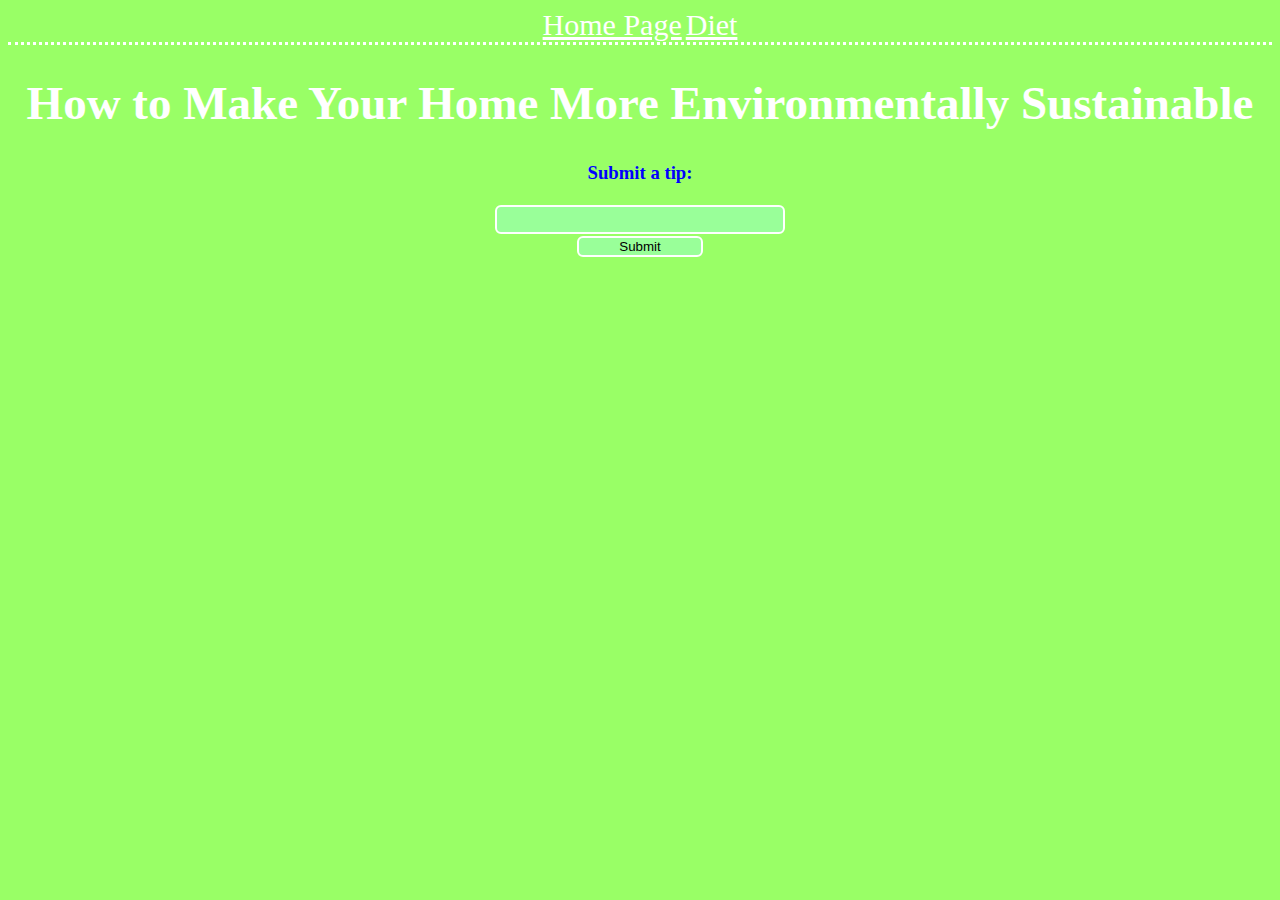
==== house.html @ d00aec4a "background colour" ====
<!DOCTYPE html>
<head>
<link rel="stylesheet" type=text/css href=css/style2.css>
<title> Sustainable Home </title>
</head>

<body>

<div class="one">
    <a href="index.html">Home Page</a>
    <a href="plate.html">Diet </a>
</div>



<div class="two">
<h1> How to Make Your Home More Environmentally Sustainable</h1>
<h3>Submit a tip: </h3>
<input type="text" name="submitatip"  ><br>
<input type="submit" value="Submit">
</div>


<div class="three">
<iframe width="560" height="315" align="right" src="https://www.youtube.com/embed/xh5uKNGhsz8" frameborder="0" allow="accelerometer; autoplay; encrypted-media; gyroscope; picture-in-picture" allowfullscreen></iframe>
</div>

</body>
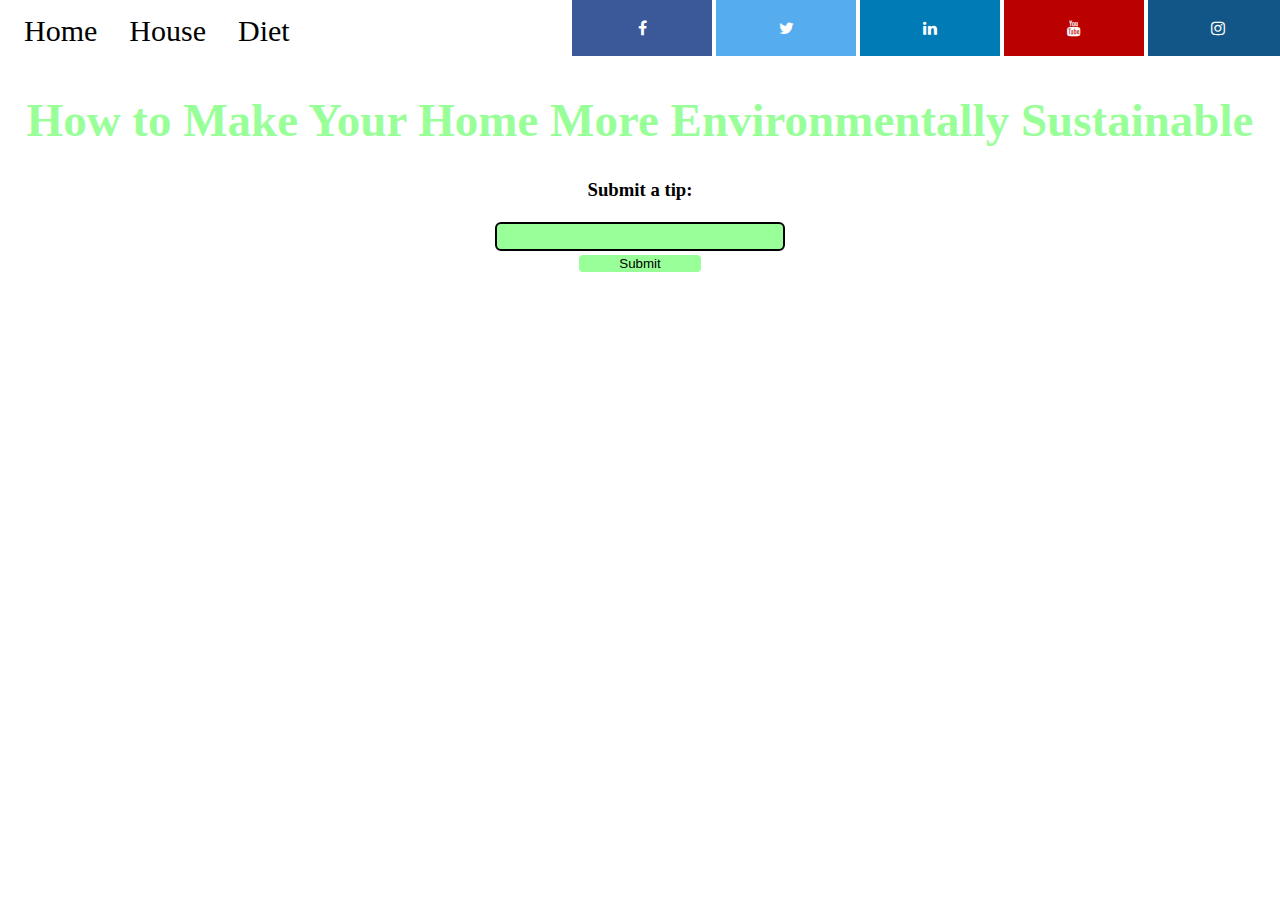
==== commit 1ec5819b: "coding tuesday session" ====
--- a/house.html
+++ b/house.html
@@ -6,12 +6,27 @@
 
 <body>
 
-<div class="one">
-    <a href="index.html">Home Page</a>
-    <a href="plate.html">Diet </a>
-</div>
+  <div class="indexzero">
 
+    <div class="navBox">
+      <ul>
+        <li><a href="index.html">Home</a></li>
+        <li><a href="house.html"> House</a></li>
+        <li><a href="plate.html">Diet</a></li>
+        <link rel="stylesheet" href="https://cdnjs.cloudflare.com/ajax/libs/font-awesome/4.7.0/css/font-awesome.min.css">
+        <a href="#" class="fa fa-facebook"></a>
+        <a href="#" class="fa fa-twitter"></a>
+        <a href="#" class="fa fa-linkedin"></a>
+        <a href="#" class="fa fa-youtube"></a>
+        <a href="#" class="fa fa-instagram"></a>
+      </ul>
+    </div>
 
+  </div>
+  
+</br>
+</br>
+</br>
 
 <div class="two">
 <h1> How to Make Your Home More Environmentally Sustainable</h1>
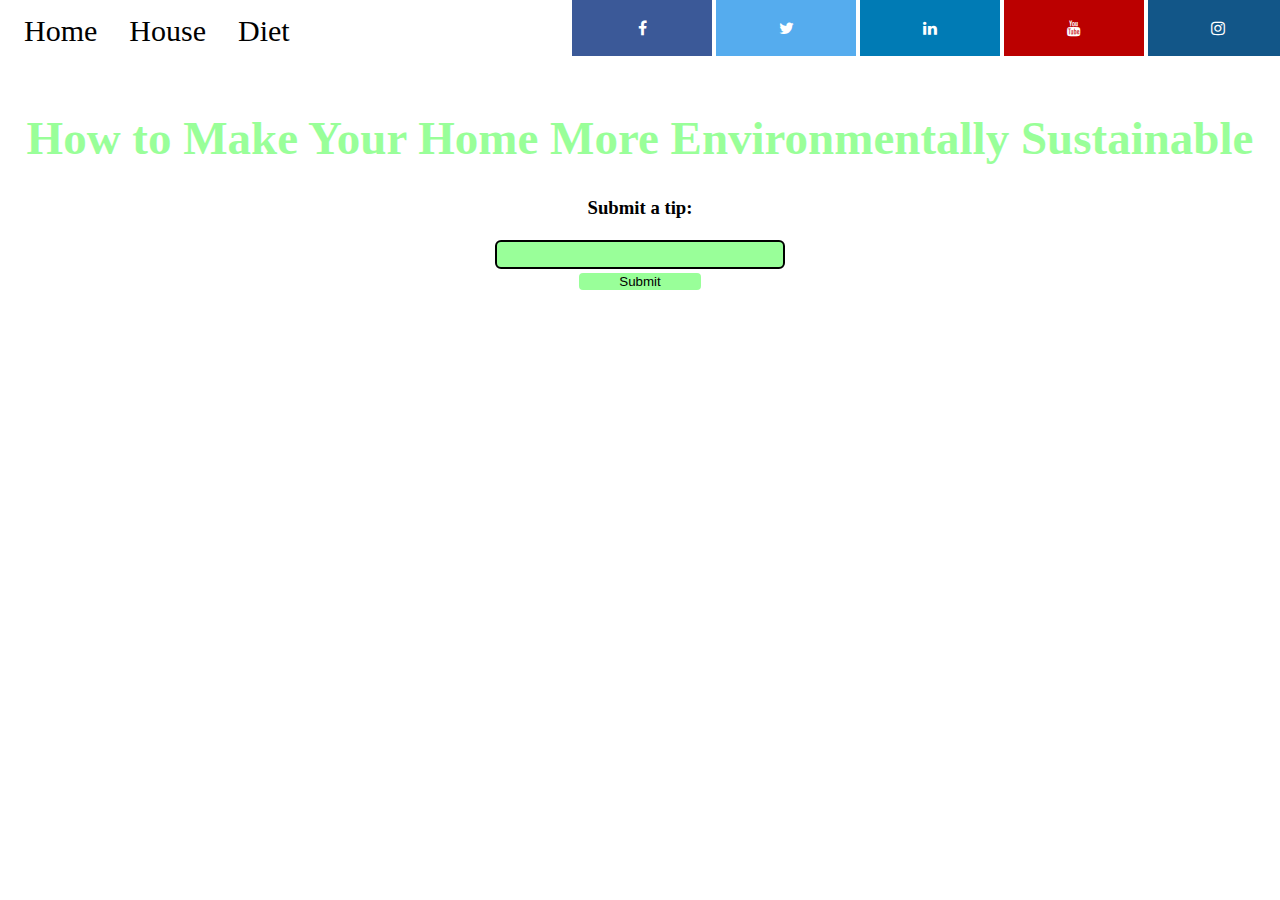
==== commit d8105dc9: "updates" ====
--- a/house.html
+++ b/house.html
@@ -1,7 +1,7 @@
 <!DOCTYPE html>
 <head>
-<link rel="stylesheet" type=text/css href=css/style2.css>
-<title> Sustainable Home </title>
+  <link rel="stylesheet" type=text/css href=css/style2.css>
+  <title> Sustainable Home </title>
 </head>
 
 <body>
@@ -23,12 +23,13 @@
     </div>
 
   </div>
-  
+
 </br>
 </br>
 </br>
 
 <div class="two">
+</br>
 <h1> How to Make Your Home More Environmentally Sustainable</h1>
 <h3>Submit a tip: </h3>
 <input type="text" name="submitatip"  ><br>
@@ -40,4 +41,11 @@
 <iframe width="560" height="315" align="right" src="https://www.youtube.com/embed/xh5uKNGhsz8" frameborder="0" allow="accelerometer; autoplay; encrypted-media; gyroscope; picture-in-picture" allowfullscreen></iframe>
 </div>
 
+
+
+
+
+
 </body>
+
+</html>
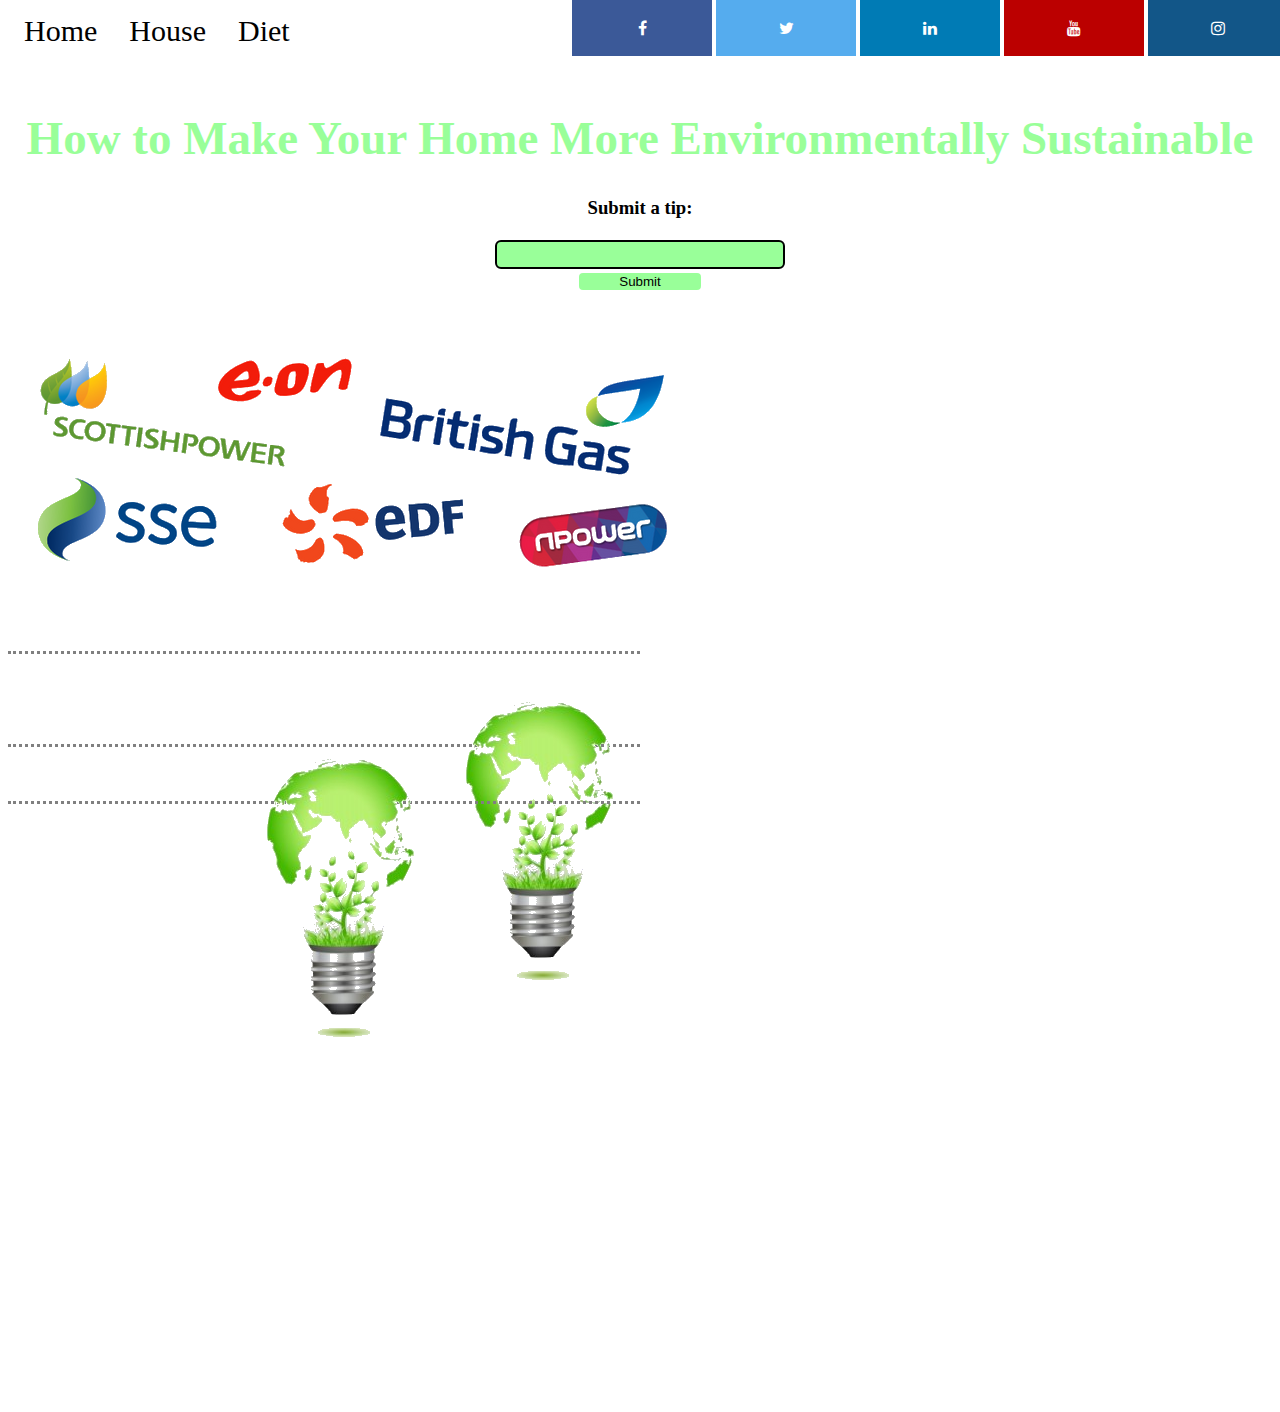
==== commit 5dd41e52: "working on house html" ====
--- a/house.html
+++ b/house.html
@@ -1,7 +1,56 @@
 <!DOCTYPE html>
+
 <head>
+  <link rel="stylesheet" href="https://stackpath.bootstrapcdn.com/bootstrap/4.4.0/css/bootstrap.min.css" integrity="sha384-SI27wrMjH3ZZ89r4o+fGIJtnzkAnFs3E4qz9DIYioCQ5l9Rd/7UAa8DHcaL8jkWt" crossorigin="anonymous">
   <link rel="stylesheet" type=text/css href=css/style2.css>
   <title> Sustainable Home </title>
+
+  <style>
+  .container {
+    position: relative;
+    width: 50%;
+  }
+
+  .image {
+    display: block;
+    width: 50%;
+    height: auto;
+  }
+
+  .overlay {
+    position: absolute;
+    top: 0;
+    bottom: 0;
+    left: 0;
+    right: 0;
+    height: 100%;
+    width: 100%;
+    opacity: 0;
+    transition: .5s ease;
+    background-color: #99FF99;
+  }
+
+  .container:hover .overlay {
+    opacity: .8;
+  }
+
+  .text {
+    color: #2F4F4F;
+    font-size: 24px;
+    font-weight: bold;
+    position: absolute;
+    top: 50%;
+    left: 50%;
+    -webkit-transform: translate(-50%, -50%);
+    -ms-transform: translate(-50%, -50%);
+    transform: translate(-50%, -50%);
+    text-align: center;
+  }
+  </style>
+
+
+
+
 </head>
 
 <body>
@@ -24,17 +73,118 @@
 
   </div>
 
-</br>
-</br>
-</br>
-
-<div class="two">
-</br>
-<h1> How to Make Your Home More Environmentally Sustainable</h1>
-<h3>Submit a tip: </h3>
-<input type="text" name="submitatip"  ><br>
-<input type="submit" value="Submit">
+
+</br>
+</br>
+</br>
+
+
+
+  <div class="two">
+    </br>
+    <h1> How to Make Your Home More Environmentally Sustainable</h1>
+    <h3>Submit a tip: </h3>
+    <input type="text" name="submitatip"  ><br>
+    <input type="submit" value="Submit">
+  </div>
+
+</br>
+</br>
+
+  <div class="container">
+
+    <div class="row">
+
+      <div class="col-sm">
+      <img class="img-switch" src="t-switch.png" align=center>
+      </a>
+      </div>
+
+
+      <div class="overlay">
+      <div class="text">Switiching energy providers is EASY.You can save up to £200 a year on your bills and almost all energy providers now have green tariffs. If you do switch make sure you use an ofgem accredited comparison site. </div>
+      </div>
+
+    </div>
+
+      </br>
+      </br>
+      </br>
+
+  </div>
+
+
+</br>
+</br>
+
+
+<div class="container">
+
+  <div class="row">
+
+    <div class="col-sm">
+    <img class="img-lightbulb" src="t-nlightbulb.png" align=right>
+    </a>
+    </div>
+
+
+    <div class="overlay">
+    <div class="text"> Changing your lightbulbs to energy efficient lightbulbs will will not only use much less energy, but they will pay for themselves in a year and a half. However, make sure you are always switching off your lights this could save you £30 a year on yout bills.  </div>
+    </div>
+
+  </div>
+
+    </br>
+    </br>
+    </br>
+
 </div>
+
+<div class="container">
+
+  <div class="row">
+
+    <div class="col-sm">
+    <img class="img-lightbulb" src="t-nlightbulb.png" align=right>
+    </a>
+    </div>
+
+
+    <div class="overlay">
+    <div class="text"> Changing your lightbulbs to energy efficient lightbulbs will will not only use much less energy, but they will pay for themselves in a year and a half. However, make sure you are always switching off your lights this could save you £30 a year on yout bills.  </div>
+    </div>
+
+  </div>
+
+    </br>
+    </br>
+    </br>
+
+</div>
+
+
+</br>
+</br>
+
+
+
+
+
+
+
+
+
+
+
+
+
+</br>
+</br>
+</br>
+</br>
+</br>
+</br>
+
 
 
 <div class="three">
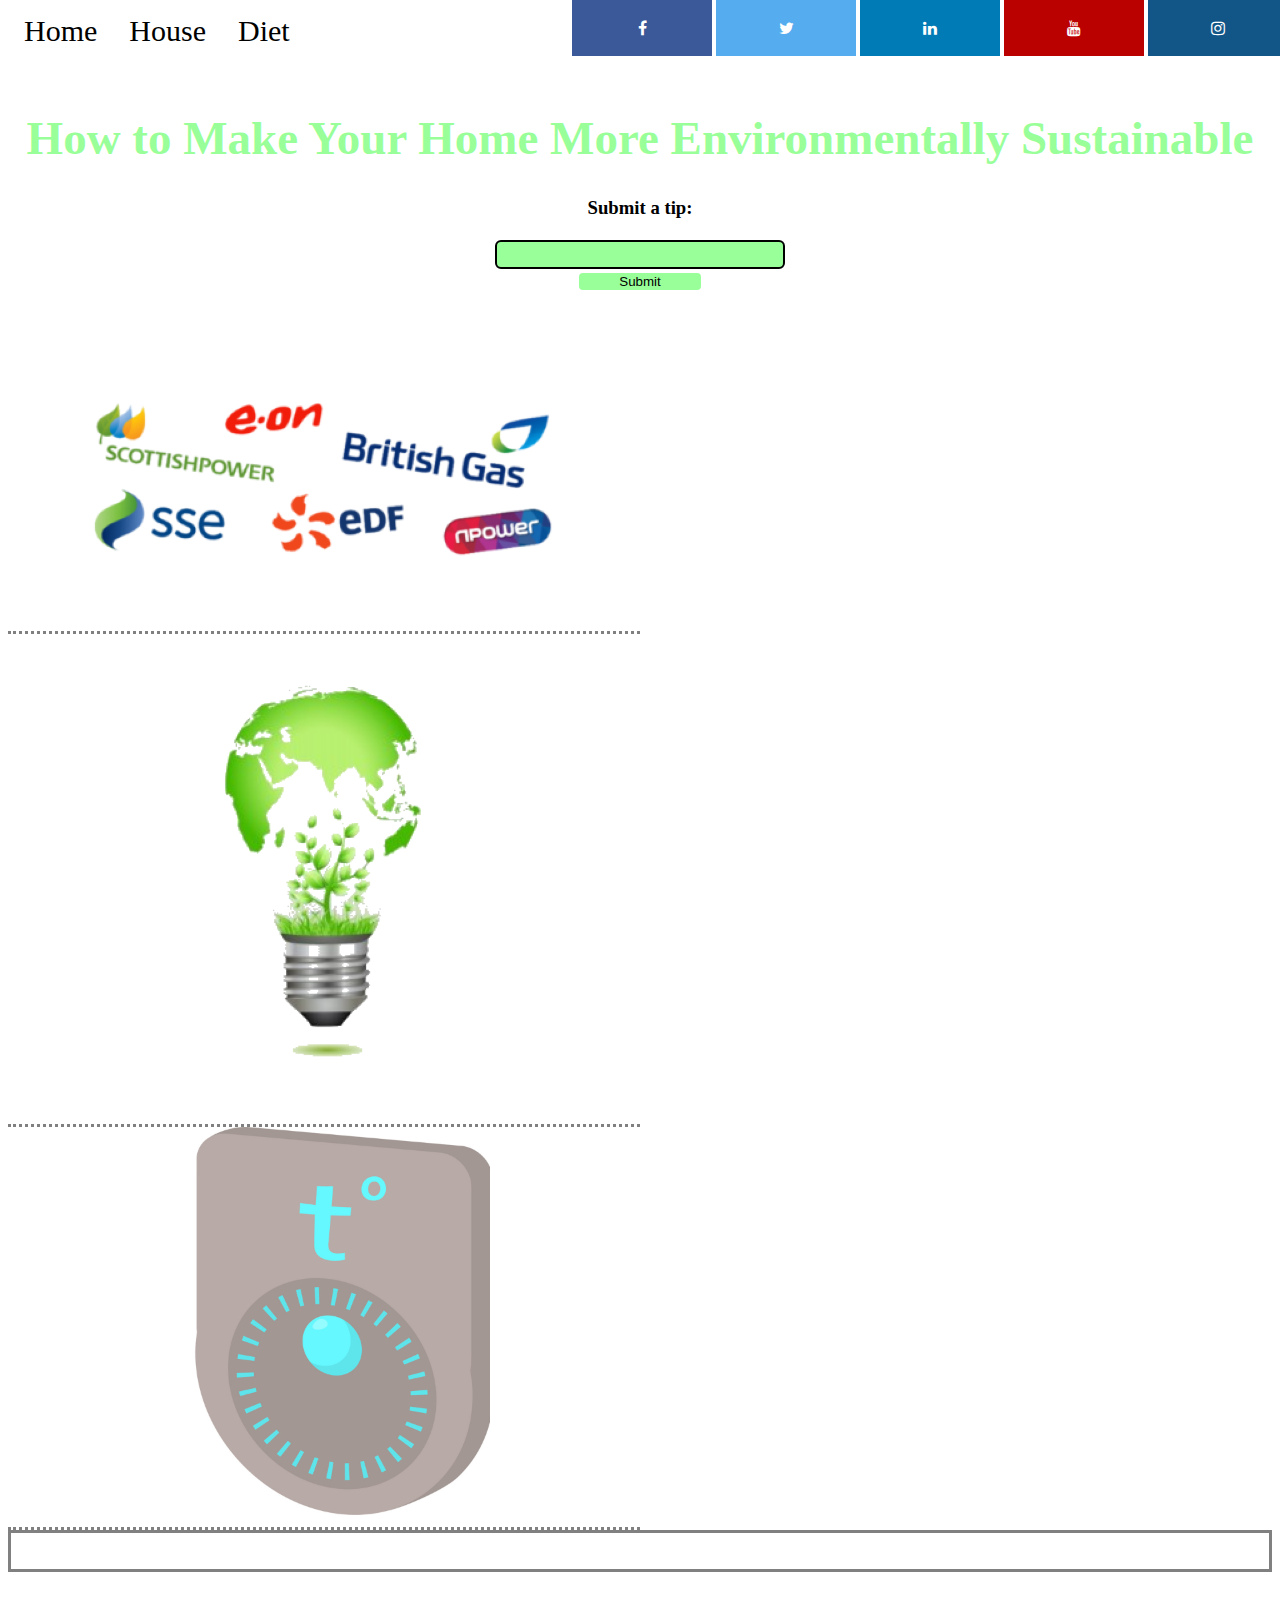
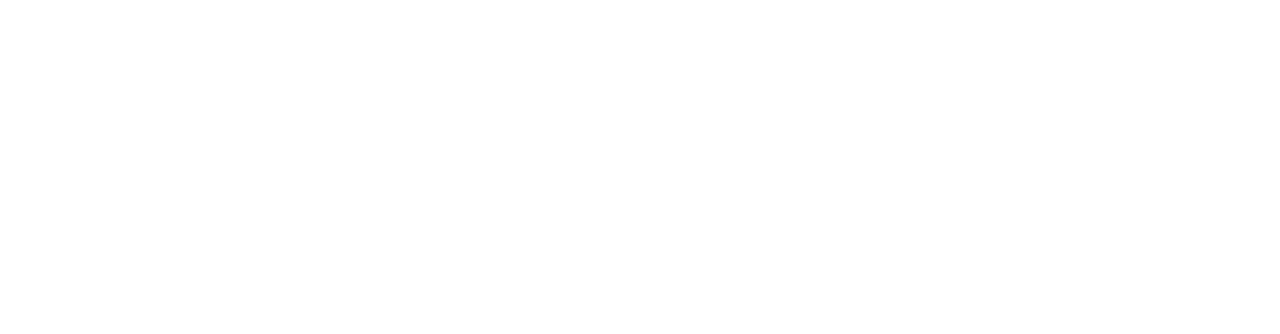
==== commit 826365b8: "formating images on houseindex" ====
--- a/house.html
+++ b/house.html
@@ -3,18 +3,19 @@
 <head>
   <link rel="stylesheet" href="https://stackpath.bootstrapcdn.com/bootstrap/4.4.0/css/bootstrap.min.css" integrity="sha384-SI27wrMjH3ZZ89r4o+fGIJtnzkAnFs3E4qz9DIYioCQ5l9Rd/7UAa8DHcaL8jkWt" crossorigin="anonymous">
   <link rel="stylesheet" type=text/css href=css/style2.css>
+  <link rel="stylesheet" href="https://cdnjs.cloudflare.com/ajax/libs/font-awesome/4.7.0/css/font-awesome.min.css">
   <title> Sustainable Home </title>
 
   <style>
+
   .container {
     position: relative;
     width: 50%;
+
   }
 
   .image {
     display: block;
-    width: 50%;
-    height: auto;
   }
 
   .overlay {
@@ -62,7 +63,6 @@
         <li><a href="index.html">Home</a></li>
         <li><a href="house.html"> House</a></li>
         <li><a href="plate.html">Diet</a></li>
-        <link rel="stylesheet" href="https://cdnjs.cloudflare.com/ajax/libs/font-awesome/4.7.0/css/font-awesome.min.css">
         <a href="#" class="fa fa-facebook"></a>
         <a href="#" class="fa fa-twitter"></a>
         <a href="#" class="fa fa-linkedin"></a>
@@ -96,7 +96,10 @@
     <div class="row">
 
       <div class="col-sm">
-      <img class="img-switch" src="t-switch.png" align=center>
+      </br>
+      </br>
+      </br>
+      <img class="img-switch" src="t-switch.png" >
       </a>
       </div>
 
@@ -123,7 +126,7 @@
   <div class="row">
 
     <div class="col-sm">
-    <img class="img-lightbulb" src="t-nlightbulb.png" align=right>
+    <img class="img-lightbulb" src="t-nlightbulb.png">
     </a>
     </div>
 
@@ -145,52 +148,28 @@
   <div class="row">
 
     <div class="col-sm">
-    <img class="img-lightbulb" src="t-nlightbulb.png" align=right>
+    <img class="img-thermostat" src="t-therm1.png">
     </a>
     </div>
 
-
     <div class="overlay">
-    <div class="text"> Changing your lightbulbs to energy efficient lightbulbs will will not only use much less energy, but they will pay for themselves in a year and a half. However, make sure you are always switching off your lights this could save you £30 a year on yout bills.  </div>
+    <div class="text"> Turn your thermostat down by one degree, you wont notice it and will save up to £80 on yout heating bills </div>
     </div>
 
   </div>
 
-    </br>
-    </br>
-    </br>
 
 </div>
 
 
-</br>
-</br>
-
-
-
-
-
-
-
-
-
-
-
-
-
-</br>
-</br>
-</br>
-</br>
-</br>
-</br>
-
 
 
 <div class="three">
+</br>
+</br>
 <iframe width="560" height="315" align="right" src="https://www.youtube.com/embed/xh5uKNGhsz8" frameborder="0" allow="accelerometer; autoplay; encrypted-media; gyroscope; picture-in-picture" allowfullscreen></iframe>
 </div>
-
+</div>
 
 
 
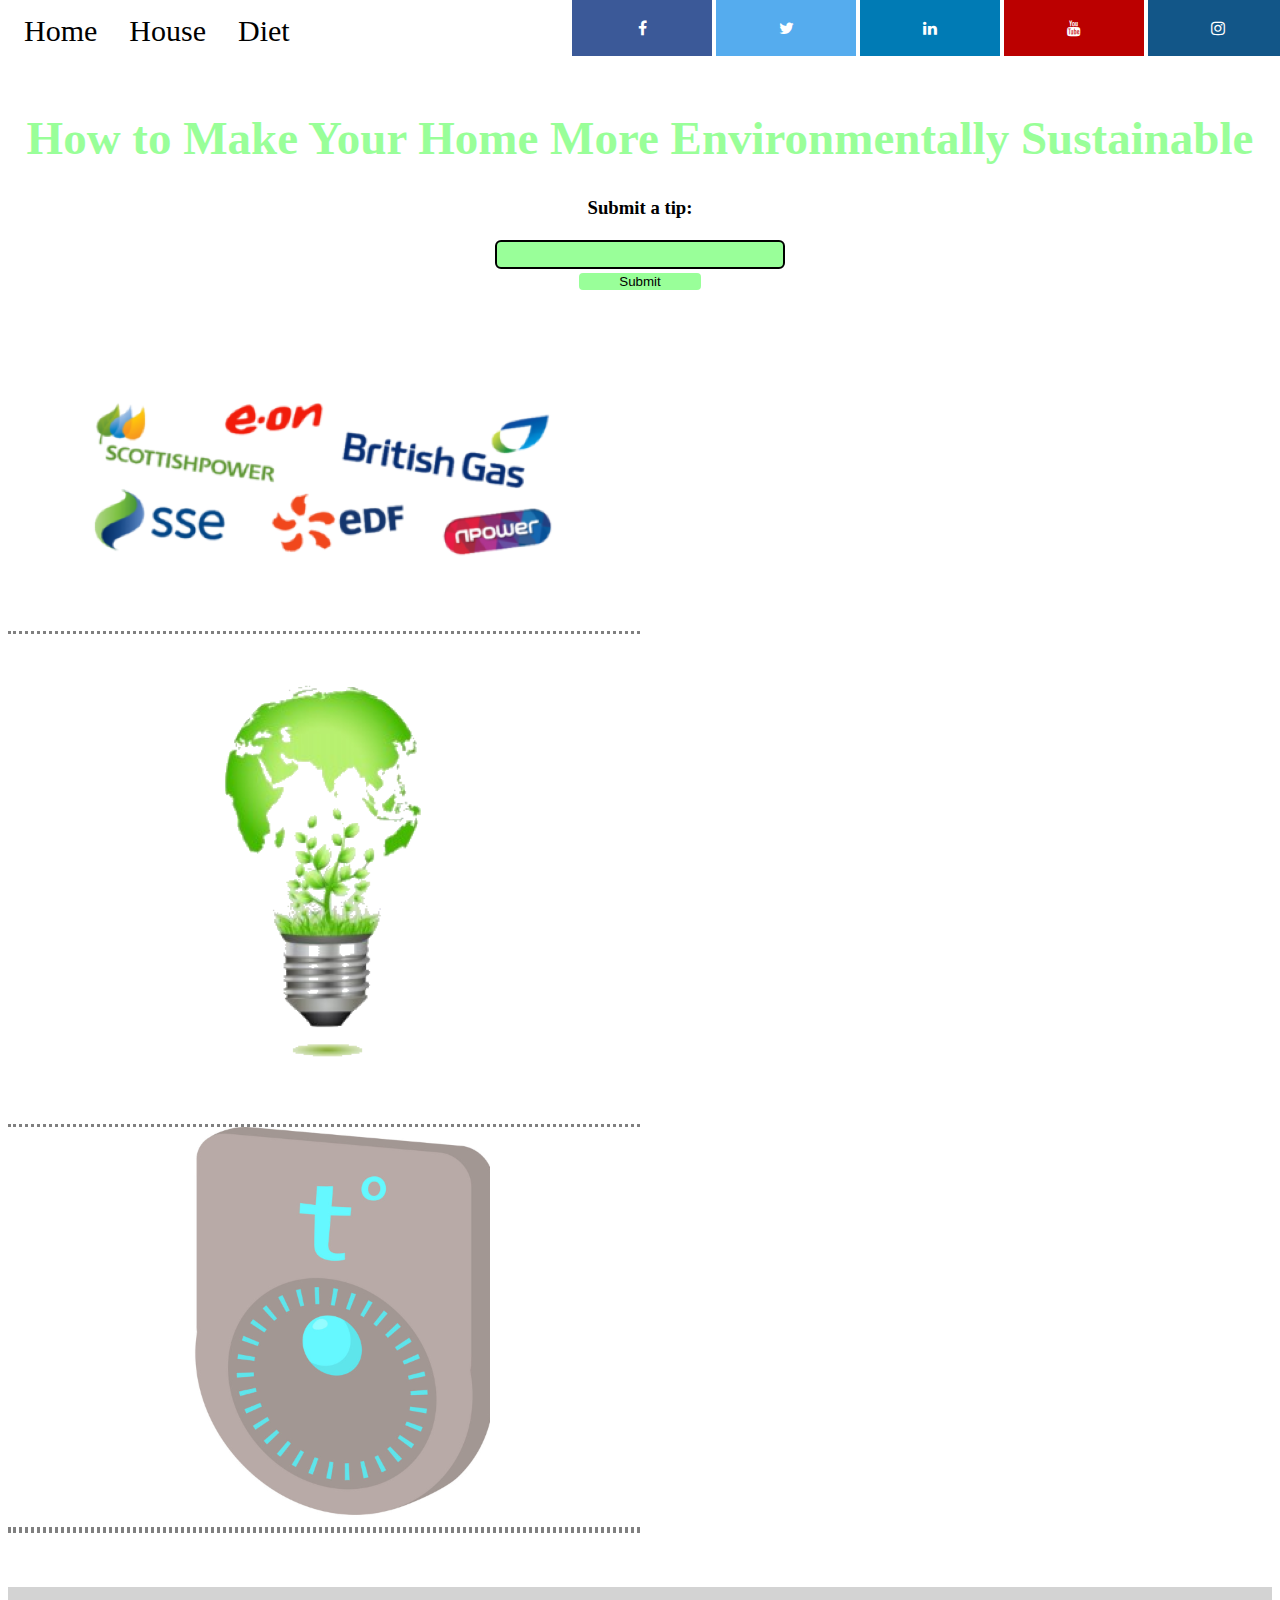
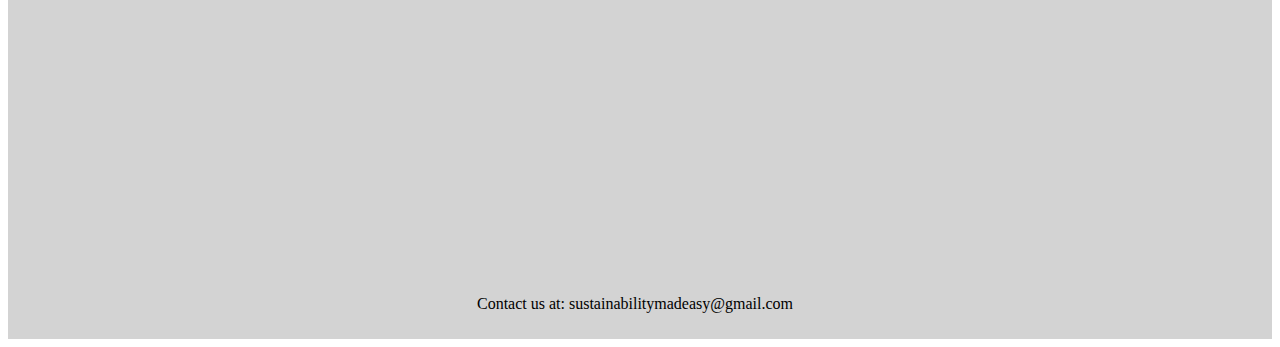
==== commit 697abb45: "finishing house index page" ====
--- a/house.html
+++ b/house.html
@@ -163,14 +163,30 @@
 
 
 
+<div class="container">
+
+  <div class="row">
+
+    <div class="col-sm">
+      <iframe width="560" height="315" align="right" src="https://www.youtube.com/embed/xh5uKNGhsz8" frameborder="0" allow="accelerometer; autoplay; encrypted-media; gyroscope; picture-in-picture" allowfullscreen></iframe>
+    </a>
+    </div>
+
+
+  </div>
+
+
+</div>
+
+</br>
+</br>
+</br>
 
 <div class="three">
-</br>
-</br>
-<iframe width="560" height="315" align="right" src="https://www.youtube.com/embed/xh5uKNGhsz8" frameborder="0" allow="accelerometer; autoplay; encrypted-media; gyroscope; picture-in-picture" allowfullscreen></iframe>
-</div>
+  <p class="contctdetails" align="center">  Contact us at: sustainabilitymadeasy@gmail.com </p>
 </div>
 
+</body>
 
 
 
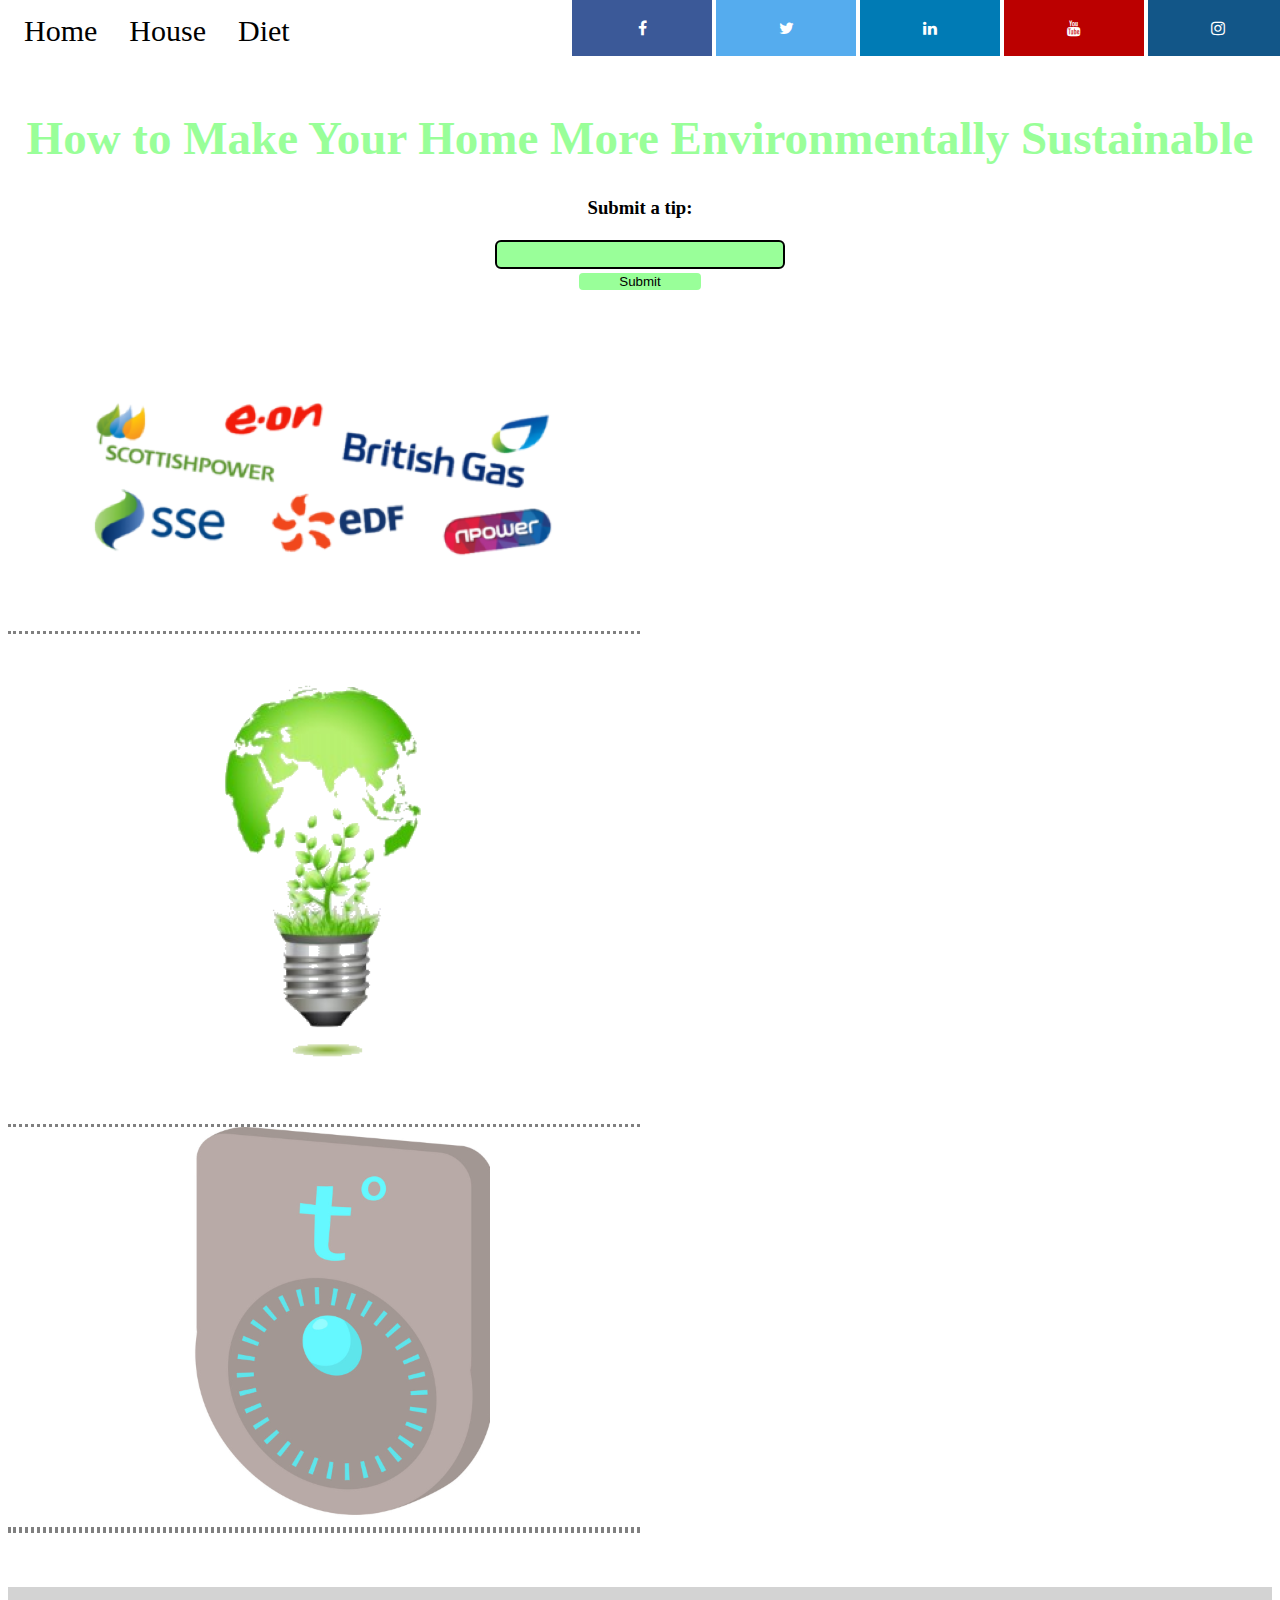
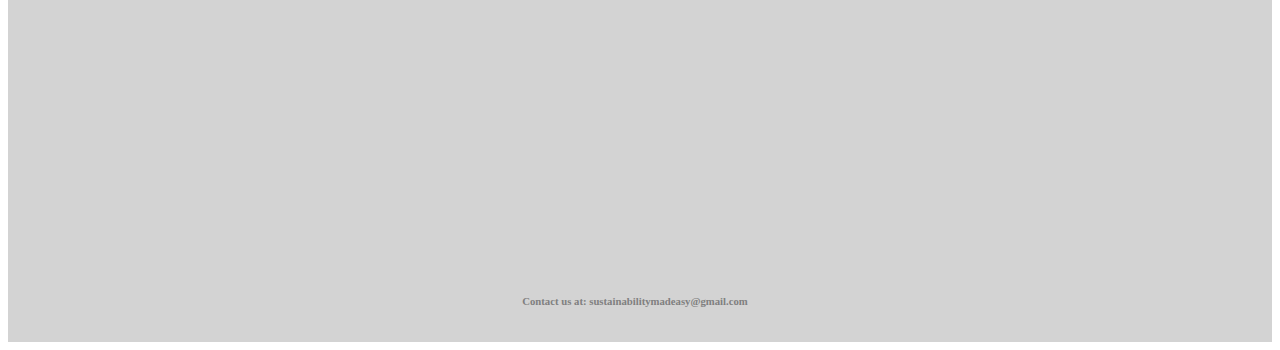
==== commit f2b266cc: "email text" ====
--- a/house.html
+++ b/house.html
@@ -183,7 +183,7 @@
 </br>
 
 <div class="three">
-  <p class="contctdetails" align="center">  Contact us at: sustainabilitymadeasy@gmail.com </p>
+  <h6 align="center">  Contact us at: sustainabilitymadeasy@gmail.com </h6>
 </div>
 
 </body>
